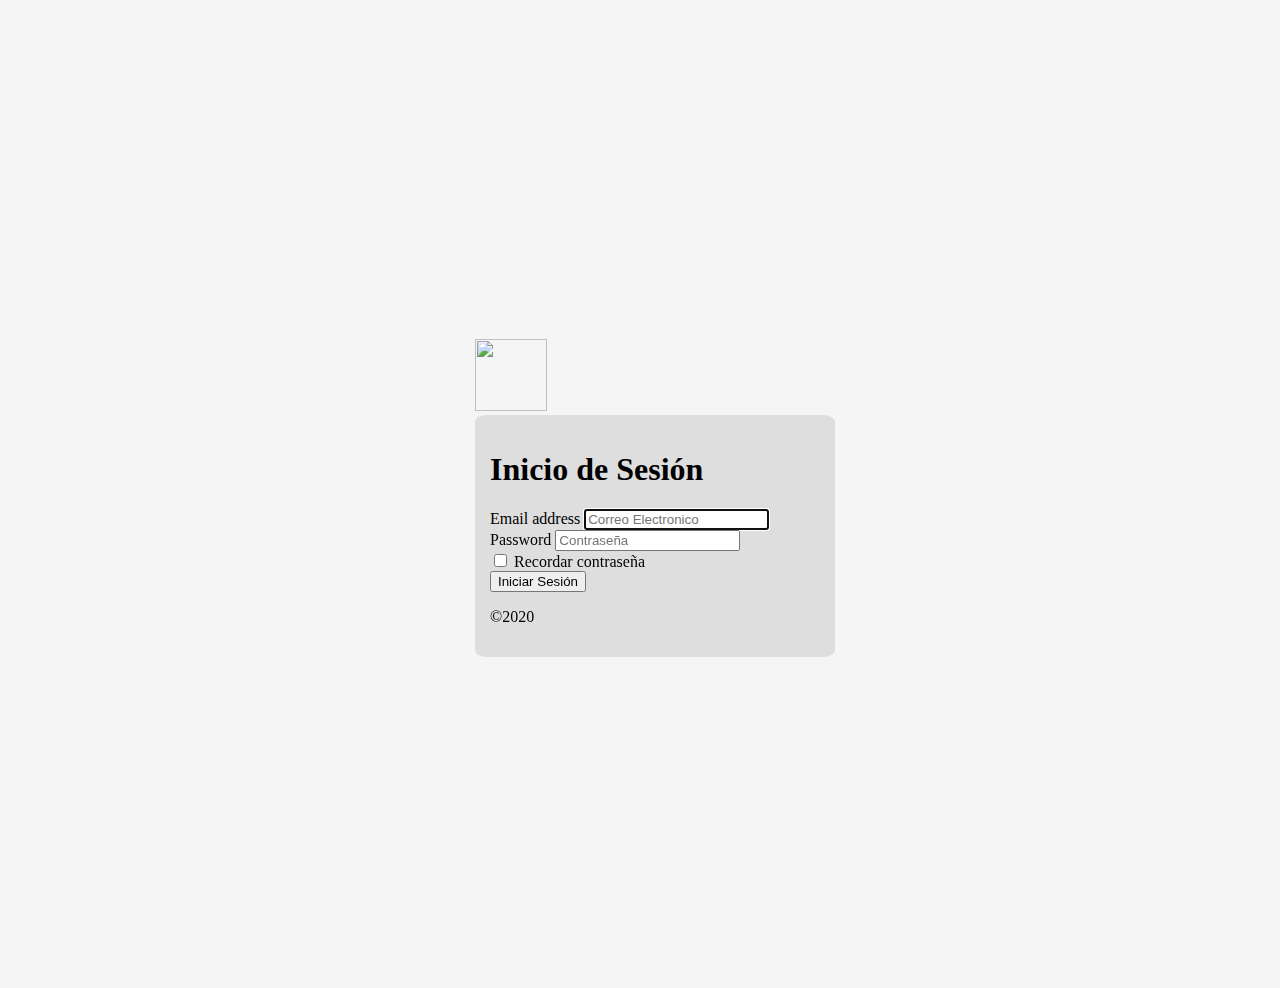
==== index.html @ 5c18b0f1 "Boton de google" ====
<!DOCTYPE html>
<!-- saved from url=(0049)https://getbootstrap.com/docs/4.3/examples/album/ -->
<html lang="en">

<head>
  <meta http-equiv="Content-Type" content="text/html; charset=UTF-8">
  <meta name="viewport" content="width=device-width, initial-scale=1, shrink-to-fit=no">
  <meta name="description" content="">
  <meta name = "google-signin-client_id" content = "402054731458-t37g8chhpgpbfdc8gg892aer07fm7pk0.apps.googleusercontent.com">
  <title>eMercado - Todo lo que busques está aquí</title>

  <link rel="canonical" href="https://getbootstrap.com/docs/4.3/examples/album/">
  <link href="https://fonts.googleapis.com/css?family=Raleway:300,300i,400,400i,700,700i,900,900i" rel="stylesheet">
  <!-- Bootstrap core CSS -->
  <link href="css/bootstrap.min.css" rel="stylesheet">
  <link href="css/styles.css" rel="stylesheet">
  <style>
    html, body{
      height: 100%;
    }

    body {
      display: -ms-flexbox;
      display: flex;
      -ms-flex-align: center;
      align-items: center;
      padding-top: 40px;
      padding-bottom: 40px;
      background-color: #f5f5f5;
      background-image: url("img/fondo.webp");
    }

    .form-signin {
      width: 100%;
      max-width: 330px;
      padding: 15px;
      margin: auto;
      background-color: rgba(0, 0, 0, 0.089);
      border-radius: 3%;
    }

    .div-signin {
      width: 100%;
      max-width: 330px;
      padding: 15px;
      margin: auto;
    
    }

    .avatar{
      margin-bottom: -30px;
    }

  
  </style>
</head>

<body class="text-center">



  <div class="div-signin">
    <img class="avatar" src="./img/avatar2.png" alt="" width="72" height="72">

    <form class="form-signin">
      <h1 class="h3 mb-3 mt-5 font-weight-normal">Inicio de Sesión</h1>
      <label for="inputEmail" class="sr-only">Email address</label>
      <input type="email" id="inputEmail" class="form-control mb-1" placeholder="Correo Electronico" required="" autofocus="">
      <label for="inputPassword" class="sr-only">Password</label>
      <input type="password" id="inputPassword" class="form-control" placeholder="Contraseña" required="">
      <div class="g-signin2" data-onsuccess="onSignIn"></div>
      <div class="checkbox mb-3">
        <label>
          <input type="checkbox" value="remember-me"> Recordar contraseña
        </label>
      </div>
      <button class="btn btn-lg btn-primary btn-block" type="submit" id="login" onclick="return beforeLogin();">Iniciar Sesión</button>
      <p class="mt-5 mb-3 text-muted">©2020</p>
    </form>
  </div>

  <script src="js/init.js"></script>
  <script src="js/login.js"></script>
  <script src="https://apis.google.com/js/platform.js" async defer></script><script src="https://apis.google.com/js/platform.js" async defer></script>
</body>
</html>
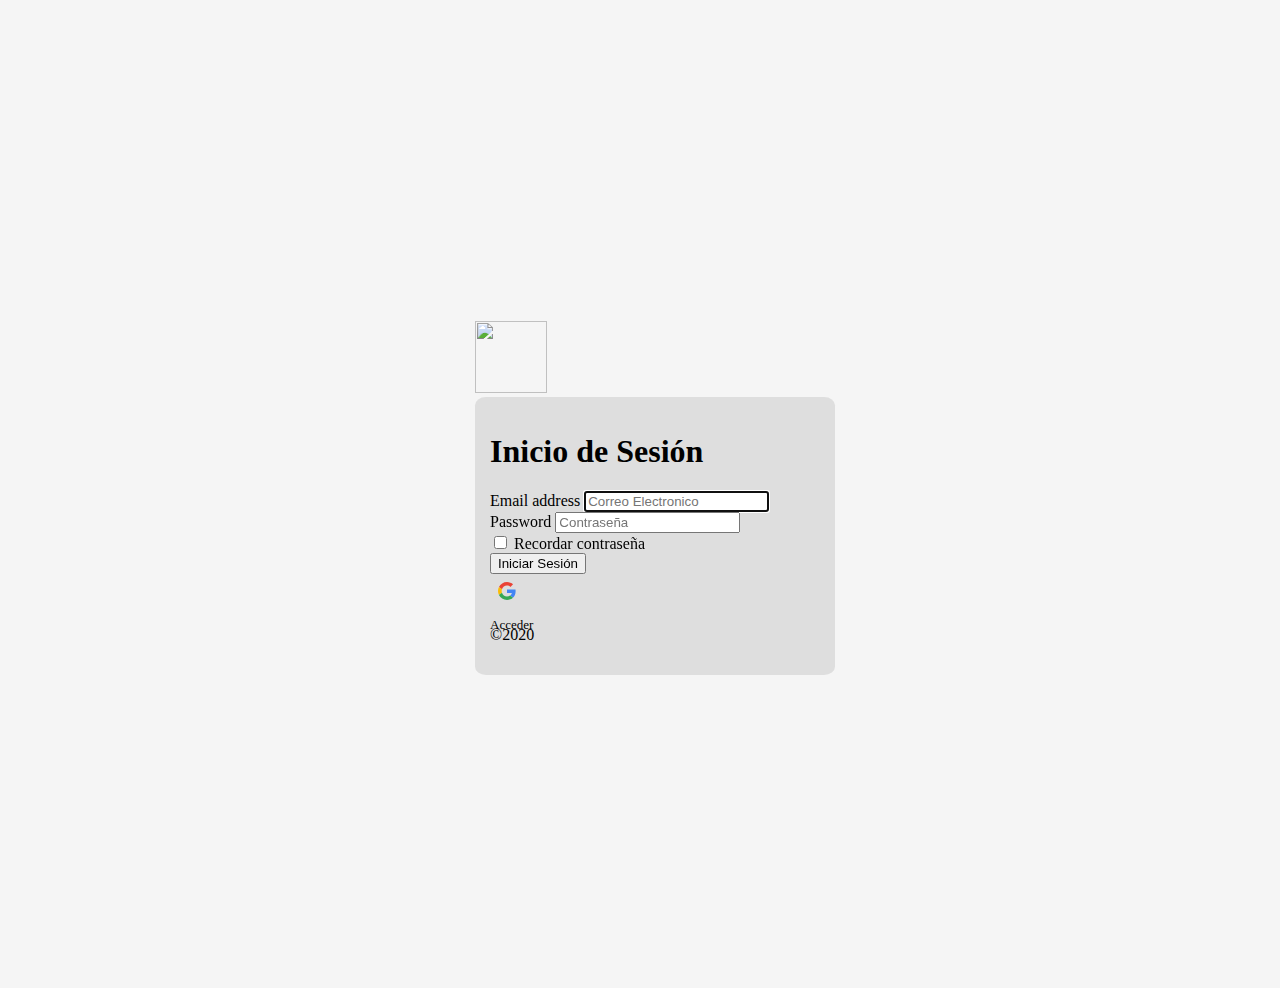
==== commit 41188e39: "Boton google" ====
--- a/index.html
+++ b/index.html
@@ -75,12 +75,15 @@
         </label>
       </div>
       <button class="btn btn-lg btn-primary btn-block" type="submit" id="login" onclick="return beforeLogin();">Iniciar Sesión</button>
+
+      <div class="g-signin2 mt-3" data-onsuccess="onSignIn" data-gapiscan="true" data-onload="true"><div style="height:36px;width:120px;" class="abcRioButton abcRioButtonLightBlue m-auto"><div class="abcRioButtonContentWrapper"><div class="abcRioButtonIcon" style="padding:8px"><div style="width:18px;height:18px;" class="abcRioButtonSvgImageWithFallback abcRioButtonIconImage abcRioButtonIconImage18"><svg version="1.1" xmlns="http://www.w3.org/2000/svg" width="18px" height="18px" viewBox="0 0 48 48" class="abcRioButtonSvg"><g><path fill="#EA4335" d="M24 9.5c3.54 0 6.71 1.22 9.21 3.6l6.85-6.85C35.9 2.38 30.47 0 24 0 14.62 0 6.51 5.38 2.56 13.22l7.98 6.19C12.43 13.72 17.74 9.5 24 9.5z"></path><path fill="#4285F4" d="M46.98 24.55c0-1.57-.15-3.09-.38-4.55H24v9.02h12.94c-.58 2.96-2.26 5.48-4.78 7.18l7.73 6c4.51-4.18 7.09-10.36 7.09-17.65z"></path><path fill="#FBBC05" d="M10.53 28.59c-.48-1.45-.76-2.99-.76-4.59s.27-3.14.76-4.59l-7.98-6.19C.92 16.46 0 20.12 0 24c0 3.88.92 7.54 2.56 10.78l7.97-6.19z"></path><path fill="#34A853" d="M24 48c6.48 0 11.93-2.13 15.89-5.81l-7.73-6c-2.15 1.45-4.92 2.3-8.16 2.3-6.26 0-11.57-4.22-13.47-9.91l-7.98 6.19C6.51 42.62 14.62 48 24 48z"></path><path fill="none" d="M0 0h48v48H0z"></path></g></svg></div></div><span style="font-size:13px;line-height:34px;" class="abcRioButtonContents"><span id="not_signed_in35gbveyj5ycm">Acceder</span><span id="connected35gbveyj5ycm" style="display:none">Signed in</span></span></div></div></div>
+
       <p class="mt-5 mb-3 text-muted">©2020</p>
     </form>
   </div>
 
   <script src="js/init.js"></script>
   <script src="js/login.js"></script>
-  <script src="https://apis.google.com/js/platform.js" async defer></script><script src="https://apis.google.com/js/platform.js" async defer></script>
+  <script src="https://apis.google.com/js/platform.js" async defer></script>
 </body>
 </html>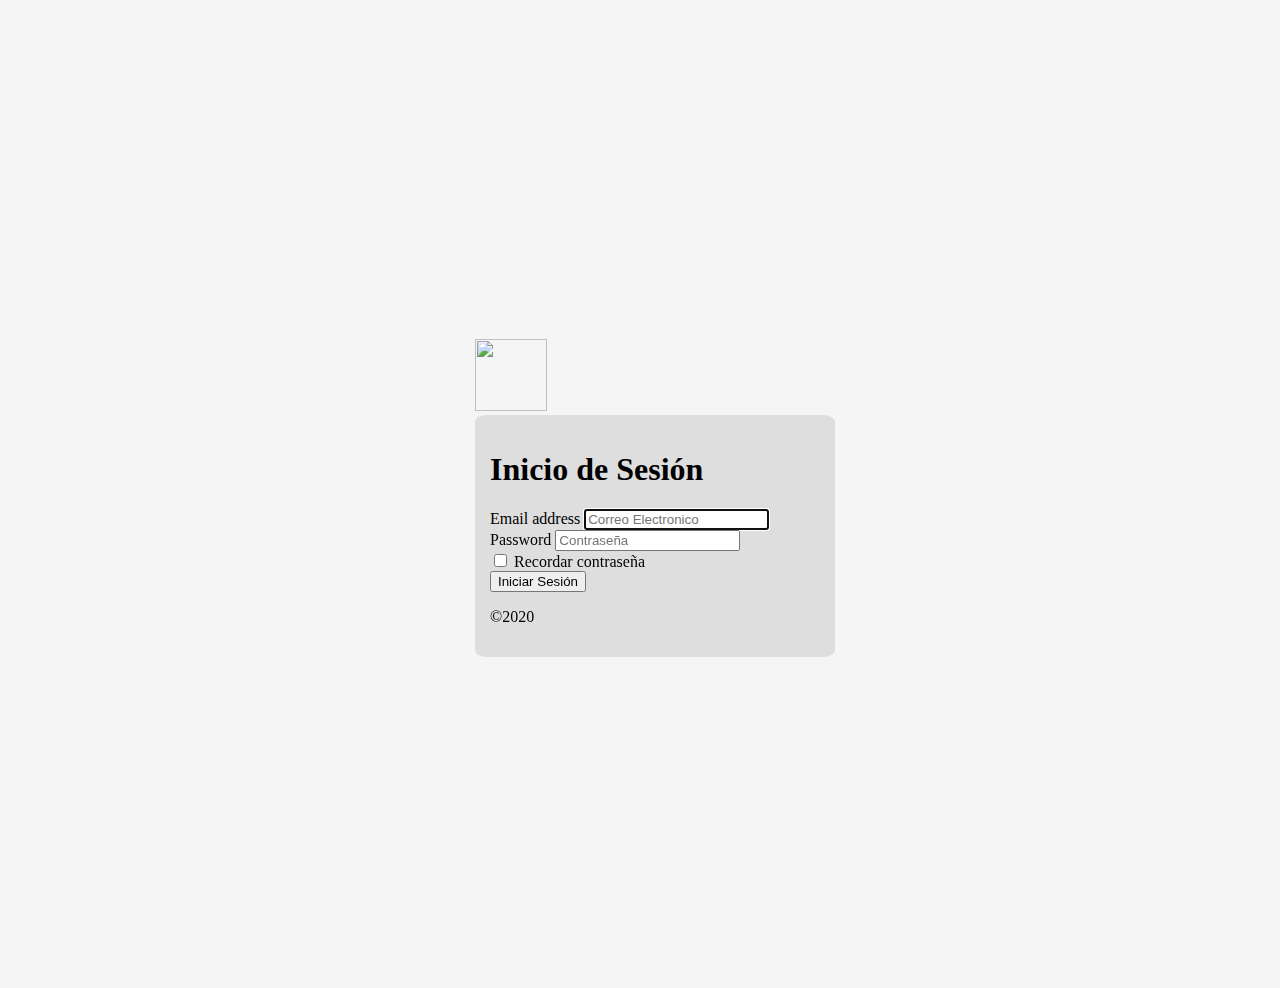
==== commit b22d4575: "Boton google 3" ====
--- a/index.html
+++ b/index.html
@@ -68,7 +68,7 @@
       <input type="email" id="inputEmail" class="form-control mb-1" placeholder="Correo Electronico" required="" autofocus="">
       <label for="inputPassword" class="sr-only">Password</label>
       <input type="password" id="inputPassword" class="form-control" placeholder="Contraseña" required="">
-      <div class="g-signin2" data-onsuccess="onSignIn"></div>
+      
       <div class="checkbox mb-3">
         <label>
           <input type="checkbox" value="remember-me"> Recordar contraseña
@@ -76,11 +76,12 @@
       </div>
       <button class="btn btn-lg btn-primary btn-block" type="submit" id="login" onclick="return beforeLogin();">Iniciar Sesión</button>
 
-      <div class="g-signin2 mt-3" data-onsuccess="onSignIn" data-gapiscan="true" data-onload="true"><div style="height:36px;width:120px;" class="abcRioButton abcRioButtonLightBlue m-auto"><div class="abcRioButtonContentWrapper"><div class="abcRioButtonIcon" style="padding:8px"><div style="width:18px;height:18px;" class="abcRioButtonSvgImageWithFallback abcRioButtonIconImage abcRioButtonIconImage18"><svg version="1.1" xmlns="http://www.w3.org/2000/svg" width="18px" height="18px" viewBox="0 0 48 48" class="abcRioButtonSvg"><g><path fill="#EA4335" d="M24 9.5c3.54 0 6.71 1.22 9.21 3.6l6.85-6.85C35.9 2.38 30.47 0 24 0 14.62 0 6.51 5.38 2.56 13.22l7.98 6.19C12.43 13.72 17.74 9.5 24 9.5z"></path><path fill="#4285F4" d="M46.98 24.55c0-1.57-.15-3.09-.38-4.55H24v9.02h12.94c-.58 2.96-2.26 5.48-4.78 7.18l7.73 6c4.51-4.18 7.09-10.36 7.09-17.65z"></path><path fill="#FBBC05" d="M10.53 28.59c-.48-1.45-.76-2.99-.76-4.59s.27-3.14.76-4.59l-7.98-6.19C.92 16.46 0 20.12 0 24c0 3.88.92 7.54 2.56 10.78l7.97-6.19z"></path><path fill="#34A853" d="M24 48c6.48 0 11.93-2.13 15.89-5.81l-7.73-6c-2.15 1.45-4.92 2.3-8.16 2.3-6.26 0-11.57-4.22-13.47-9.91l-7.98 6.19C6.51 42.62 14.62 48 24 48z"></path><path fill="none" d="M0 0h48v48H0z"></path></g></svg></div></div><span style="font-size:13px;line-height:34px;" class="abcRioButtonContents"><span id="not_signed_in35gbveyj5ycm">Acceder</span><span id="connected35gbveyj5ycm" style="display:none">Signed in</span></span></div></div></div>
+      <div class="g-signin2" data-onsuccess="onSignIn"></div>
 
       <p class="mt-5 mb-3 text-muted">©2020</p>
     </form>
   </div>
+
 
   <script src="js/init.js"></script>
   <script src="js/login.js"></script>
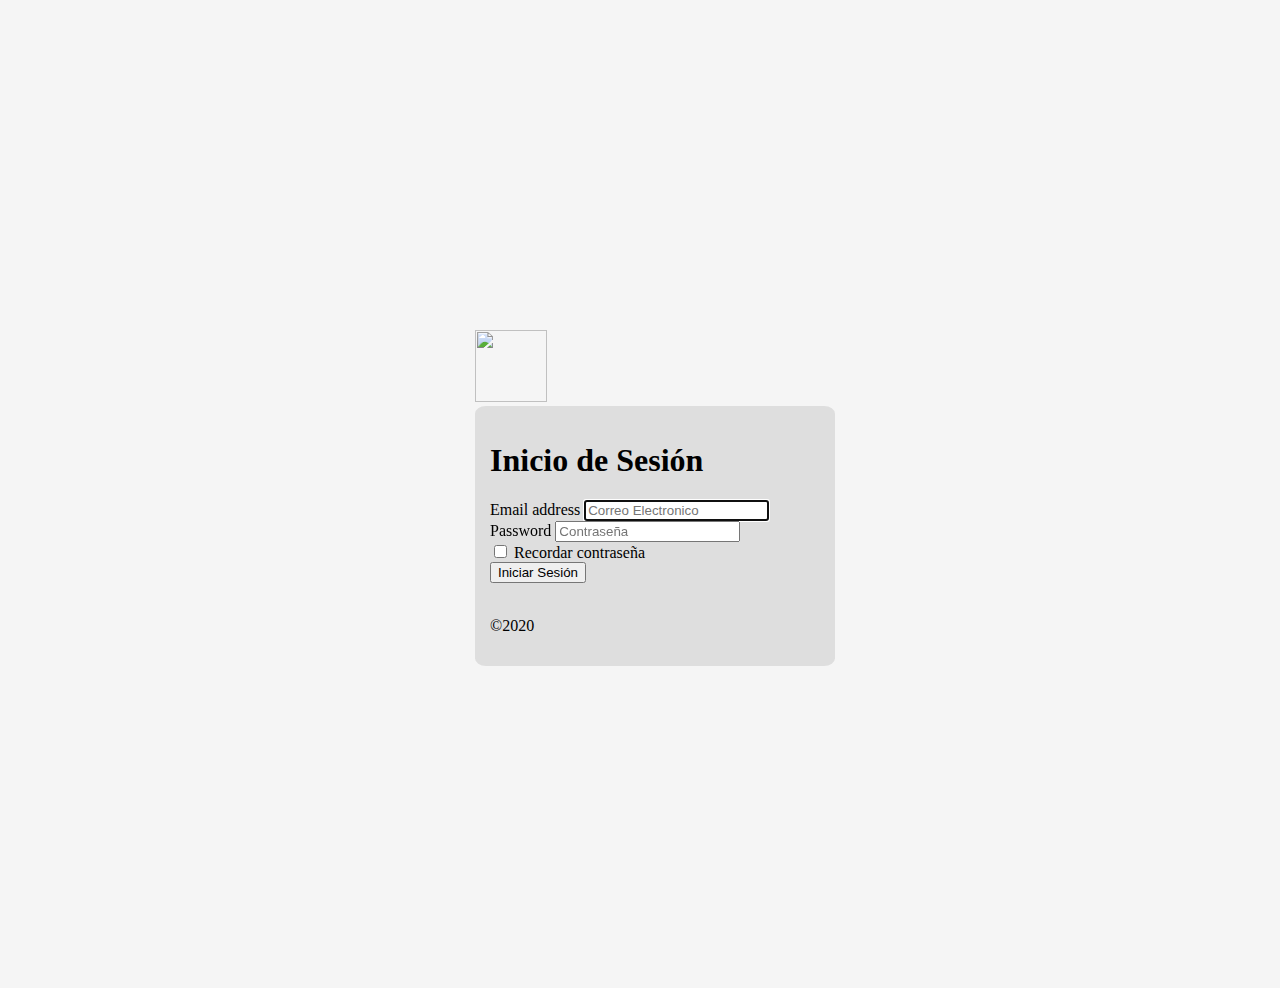
==== commit fcce2d99: "Boton de google arreglado" ====
--- a/index.html
+++ b/index.html
@@ -51,6 +51,10 @@
       margin-bottom: -30px;
     }
 
+
+    .google{
+      display: inline-block;
+    }
   
   </style>
 </head>
@@ -76,7 +80,9 @@
       </div>
       <button class="btn btn-lg btn-primary btn-block" type="submit" id="login" onclick="return beforeLogin();">Iniciar Sesión</button>
 
-      <div class="g-signin2" data-onsuccess="onSignIn"></div>
+      <div class="container">
+        <div class="g-signin2 google mt-4" data-onsuccess="onSignIn" id="google"></div>
+      </div>
 
       <p class="mt-5 mb-3 text-muted">©2020</p>
     </form>
